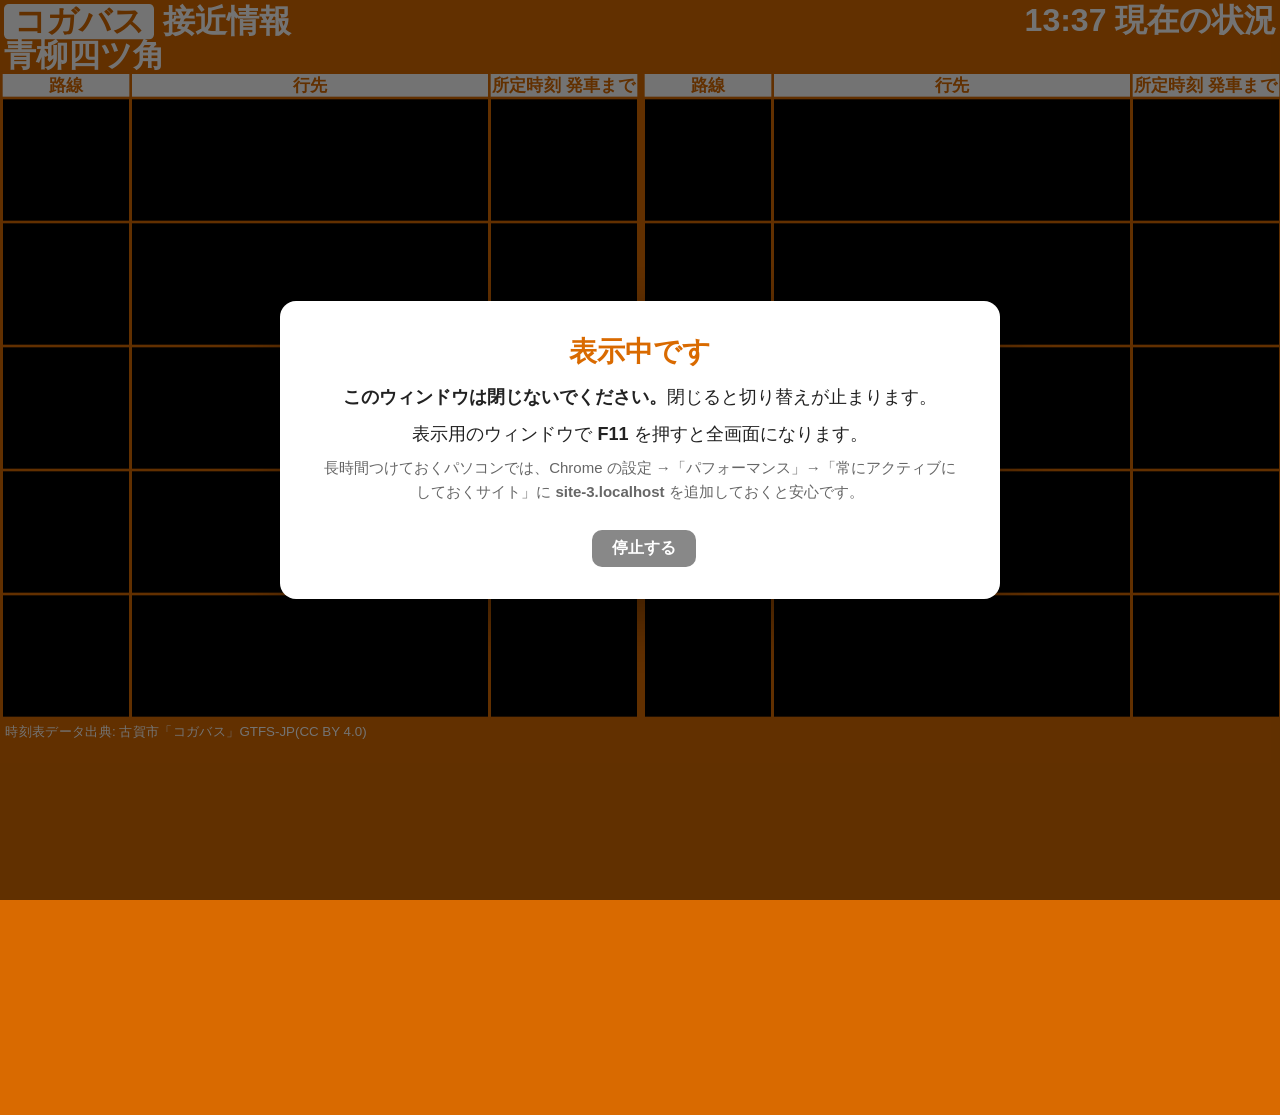
==== docs/aoyagi.html @ 418d5a63 "Initial commit" ====
<!doctype html>
<html lang="ja" translate="no">
<head>
<meta charset="utf-8">
<meta name="viewport" content="width=device-width, initial-scale=1">
<meta name="google" content="notranslate">
<title>青柳郵便局 発車案内</title>
<link rel="stylesheet" href="board.css">
</head>
<body class="notranslate">
<div id="board"></div>
<script>window.BOARD = {"kind": "koga", "data": "data/aoyagi.json", "stop": "青柳四ツ角", "template": 18, "nnr": "https://navi.nnr.co.jp/jikoku/device/busnavi?viewmode=0&cd=0328", "sec": 6};</script>
<script src="board.js"></script>
</body>
</html>
---- docs/board.css ----
/* コガバス発車標(GitHub Pages 版)の見た目。
   西鉄「バスナビジョン」のテンプレート(16: 縦長1列 / 18: 横長2列)と同じ並び・大きさで、
   自分たちの画面だとわかるよう色はオレンジにしている。 */
:root { --frame: #d96a00; --sub: #ffd54a; }
html, body { margin: 0; padding: 0; overflow: hidden; background: var(--frame); }

.nnr, .nnr table, .nnr th, .nnr td { font-family: Helvetica, Meiryo, "MS PGothic", sans-serif; }
.nnr { background: var(--frame); color: #fff; font-weight: bold; transform-origin: top left; }
.nnr .brand { display: inline-block; background: #fff; color: var(--frame); padding: 0 .3em; margin-right: .3em;
  border-radius: .15em; line-height: 1.1em; }
.nnr table { margin: 0; padding: 0; table-layout: fixed; font-weight: bold; border-collapse: collapse; }
.nnr th, .nnr td { margin: 0; padding: 0; }
.nnr .disp { border: 0; width: 100%; }
.nnr .header_title { background: var(--frame); color: #fff; vertical-align: bottom; text-align: left; }
.nnr .text_title { float: left; text-align: left; }
.nnr .text_time { text-align: right; }
.nnr .va_top { vertical-align: top; }
.nnr .list { border: 0; width: 100%; }
.nnr .list th { background: #fff; color: var(--frame); border: 4px solid var(--frame); vertical-align: middle;
  line-height: 1em; text-align: center; }
.nnr .list td { border: 4px solid var(--frame); vertical-align: middle; overflow: hidden; background: #000;
  text-align: left; color: #fff; }
.nnr .list td.bin, .nnr .list td.txtct { text-align: center; }
.nnr .now.long { white-space: nowrap; }
.nnr .bin { text-align: center; color: #fff; line-height: 1.05em; }
.nnr .yki { color: #fff; line-height: 1em; display: inline-block; overflow: hidden; white-space: nowrap; }
.nnr .kiy { color: var(--sub); line-height: 1em; display: inline-block; overflow: hidden; white-space: nowrap; }
.nnr .jkn { color: #fff; line-height: 1em; }
.nnr .now { color: var(--sub); line-height: 1em; }
.nnr .txtct { text-align: center; }
.nnr .credit { font-size: 20px; line-height: 1.4em; padding: 4px 8px; color: #fff; font-weight: normal; }
.nnr .left { margin-right: 3px; }
.nnr .right { margin-left: 3px; }
.nnr .empty { padding: 40px; font-size: 48px; text-align: center; }

/* テンプレート16(縦長) */
.nnr.t16 .header_title { font-size: 34px; height: 50px; line-height: 1em; }
.nnr.t16 .i_bin { width: 155px; font-size: 20px; }
.nnr.t16 .i_yk { font-size: 20px; }
.nnr.t16 .i_jkn { width: 255px; font-size: 20px; }
.nnr.t16 .bin { font-size: 30px; }
.nnr.t16 .yki { font-size: 50px; height: 1em; }
.nnr.t16 .kiy { font-size: 34px; height: 1em; }
.nnr.t16 .jkn { font-size: 60px; }
.nnr.t16 .now { font-size: 30px; }
.nnr.t16 .now.long { font-size: 26px; }
.nnr.t16 .gyo { height: 119px; }

/* テンプレート18(横長) */
.nnr.t18 .disp { width: 1920px; }
.nnr.t18 .header_title { font-size: 48px; height: 96px; line-height: 1em; padding: 6px 6px 0 6px; }
.nnr.t18 .list th { height: 34px; font-size: 26px; }
.nnr.t18 .i_bin { width: 190px; font-size: 26px; }
.nnr.t18 .i_yk { font-size: 26px; }
.nnr.t18 .i_jkn { width: 220px; font-size: 24px; }
.nnr.t18 .bin { font-size: 36px; }
.nnr.t18 .yki { font-size: 54px; }
.nnr.t18 .kiy { font-size: 30px; }
.nnr.t18 .jkn { font-size: 66px; }
.nnr.t18 .now { font-size: 40px; }
.nnr.t18 .now.long { font-size: 28px; }
.nnr.t18 .gyo { height: 182px; }

/* 米多比(乗り継ぎ案内) */
.nnr.yatabi .list th { height: 64px; font-size: 40px; width: 25%; }   /* 4つの列をすべて同じ幅に */
.nnr .op { display: inline-block; font-size: 30px; line-height: 1em; padding: 4px 8px; margin-right: 14px;
  vertical-align: middle; border: 3px solid #fff; color: #fff; }
.nnr .op.rapid { background: #e60012; border-color: #e60012; color: #fff; }   /* 快速は赤 */
.nnr .op.express { background: #fff; color: var(--frame); }
.nnr .jkn { vertical-align: middle; }
.nnr.yatabi tr.first .gyo { height: 300px; }            /* いちばん早いバスを大きく */
.nnr.yatabi tr.first .jkn { font-size: 100px; }
.nnr.yatabi tr.first .now, .nnr.yatabi tr.first .now.long { font-size: 48px; }
.nnr.yatabi tr.first .kiy { font-size: 40px; }
.nnr.yatabi tr.first .op { font-size: 42px; padding: 6px 12px; }
.nnr.yatabi tr.next .gyo { height: 175px; }
.nnr.yatabi tr.next .jkn { font-size: 52px; }
.nnr.yatabi tr.next .now, .nnr.yatabi tr.next .now.long { font-size: 28px; }
.nnr.yatabi tr.next .kiy { font-size: 26px; }
.nnr.yatabi tr.next .op { font-size: 24px; padding: 3px 6px; }
.nnr .msg { width: 100%; border: 0; margin-top: 6px; }
.nnr .msg th, .nnr .msg td { border: 2px solid #fff; color: #000; font-size: 42px; line-height: 1em;
  height: 62px; vertical-align: middle; }
.nnr .msg th { width: 200px; background: #FFFF99; text-align: right; padding-right: 8px; }
.nnr .msg td { background: #FFFF33; padding-left: 12px; text-align: left; }

/* 西鉄バスナビとの切り替え(案内パネル) */
#sw-panel { position: fixed; inset: 0; z-index: 99999; display: flex; align-items: center;
  justify-content: center; background: rgba(0,0,0,.55);
  font-family: Helvetica, Meiryo, "MS PGothic", sans-serif; }
#sw-panel .box { background: #fff; color: #222; border-radius: 16px; padding: 32px 40px;
  max-width: 640px; text-align: center; box-shadow: 0 20px 60px rgba(0,0,0,.4); }
#sw-panel h2 { margin: 0 0 12px; font-size: 28px; color: #d96a00; }
#sw-panel p { margin: 8px 0; font-size: 18px; line-height: 1.6; }
#sw-panel button { margin-top: 18px; font-size: 24px; font-weight: bold; padding: 14px 36px;
  border: 0; border-radius: 10px; background: #d96a00; color: #fff; cursor: pointer; }
#sw-panel button.sub { background: #888; font-size: 16px; padding: 8px 20px; margin-left: 8px; }
#sw-panel.hidden { display: none; }
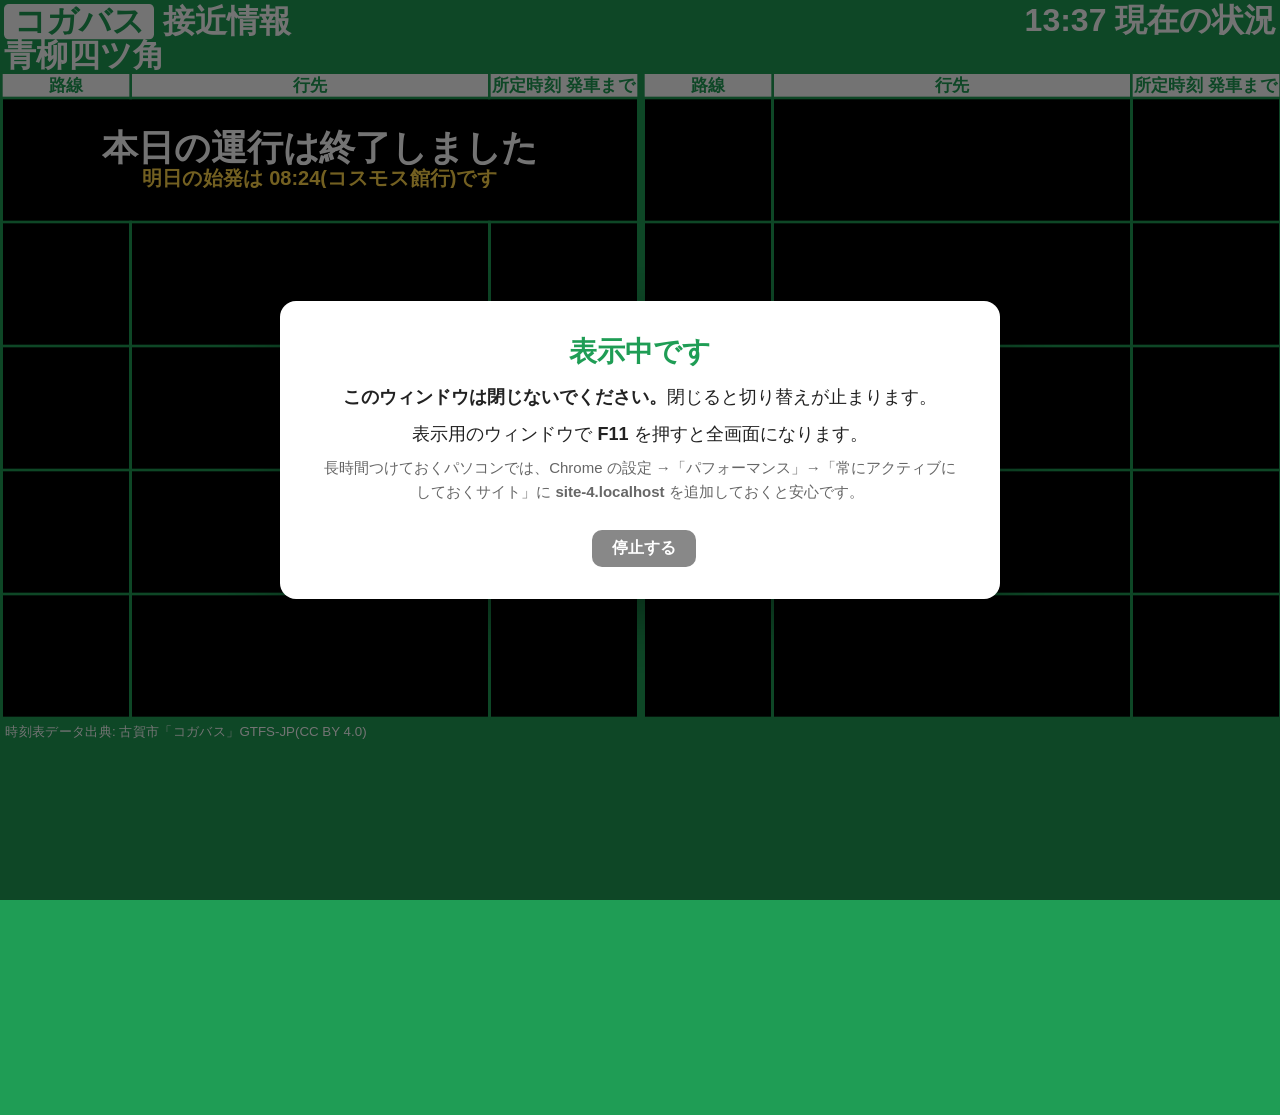
==== commit d2f531ed: "11/18ver3.0" ====
--- a/docs/aoyagi.html
+++ b/docs/aoyagi.html
@@ -9,7 +9,7 @@
 </head>
 <body class="notranslate">
 <div id="board"></div>
-<script>window.BOARD = {"kind": "koga", "data": "data/aoyagi.json", "stop": "青柳四ツ角", "template": 18, "nnr": "https://navi.nnr.co.jp/jikoku/device/busnavi?viewmode=0&cd=0328", "sec": 6};</script>
+<script>window.BOARD = {"kind": "koga", "data": "data/aoyagi.json", "stop": "青柳四ツ角", "area": "青柳", "template": 18, "nnr": "https://navi.nnr.co.jp/jikoku/device/busnavi?viewmode=0&cd=0328", "sec": 6};</script>
 <script src="board.js"></script>
 </body>
 </html>
--- a/docs/board.css
+++ b/docs/board.css
@@ -1,7 +1,7 @@
 /* コガバス発車標(GitHub Pages 版)の見た目。
    西鉄「バスナビジョン」のテンプレート(16: 縦長1列 / 18: 横長2列)と同じ並び・大きさで、
-   自分たちの画面だとわかるよう色はオレンジにしている。 */
-:root { --frame: #d96a00; --sub: #ffd54a; }
+   自分たちの画面だとわかるよう色は緑にしている(色を変えるときは --frame を書き換える)。 */
+:root { --frame: #1f9d55; --sub: #ffd54a; }
 html, body { margin: 0; padding: 0; overflow: hidden; background: var(--frame); }
 
 .nnr, .nnr table, .nnr th, .nnr td { font-family: Helvetica, Meiryo, "MS PGothic", sans-serif; }
@@ -78,11 +78,17 @@
 .nnr.yatabi tr.next .now, .nnr.yatabi tr.next .now.long { font-size: 28px; }
 .nnr.yatabi tr.next .kiy { font-size: 26px; }
 .nnr.yatabi tr.next .op { font-size: 24px; padding: 3px 6px; }
+/* お知らせ(西鉄の画面のお知らせ欄と同じ黄色) */
 .nnr .msg { width: 100%; border: 0; margin-top: 6px; }
-.nnr .msg th, .nnr .msg td { border: 2px solid #fff; color: #000; font-size: 42px; line-height: 1em;
+.nnr .msg th, .nnr .msg td { border: 2px solid #fff; color: #000; font-size: 42px; line-height: 1.2em;
   height: 62px; vertical-align: middle; }
 .nnr .msg th { width: 200px; background: #FFFF99; text-align: right; padding-right: 8px; }
-.nnr .msg td { background: #FFFF33; padding-left: 12px; text-align: left; }
+.nnr .msg td { background: #FFFF33; padding: 4px 12px; text-align: left; }
+.nnr.t16 .msg th, .nnr.t16 .msg td { font-size: 32px; height: 52px; }
+.nnr.t16 .msg th { width: 160px; }
+
+/* その日のバスが終わったときの案内 */
+.nnr tr.endmsg .kiy { height: auto; white-space: normal; }
 
 /* 西鉄バスナビとの切り替え(案内パネル) */
 #sw-panel { position: fixed; inset: 0; z-index: 99999; display: flex; align-items: center;
@@ -90,9 +96,9 @@
   font-family: Helvetica, Meiryo, "MS PGothic", sans-serif; }
 #sw-panel .box { background: #fff; color: #222; border-radius: 16px; padding: 32px 40px;
   max-width: 640px; text-align: center; box-shadow: 0 20px 60px rgba(0,0,0,.4); }
-#sw-panel h2 { margin: 0 0 12px; font-size: 28px; color: #d96a00; }
+#sw-panel h2 { margin: 0 0 12px; font-size: 28px; color: var(--frame); }
 #sw-panel p { margin: 8px 0; font-size: 18px; line-height: 1.6; }
 #sw-panel button { margin-top: 18px; font-size: 24px; font-weight: bold; padding: 14px 36px;
-  border: 0; border-radius: 10px; background: #d96a00; color: #fff; cursor: pointer; }
+  border: 0; border-radius: 10px; background: var(--frame); color: #fff; cursor: pointer; }
 #sw-panel button.sub { background: #888; font-size: 16px; padding: 8px 20px; margin-left: 8px; }
 #sw-panel.hidden { display: none; }
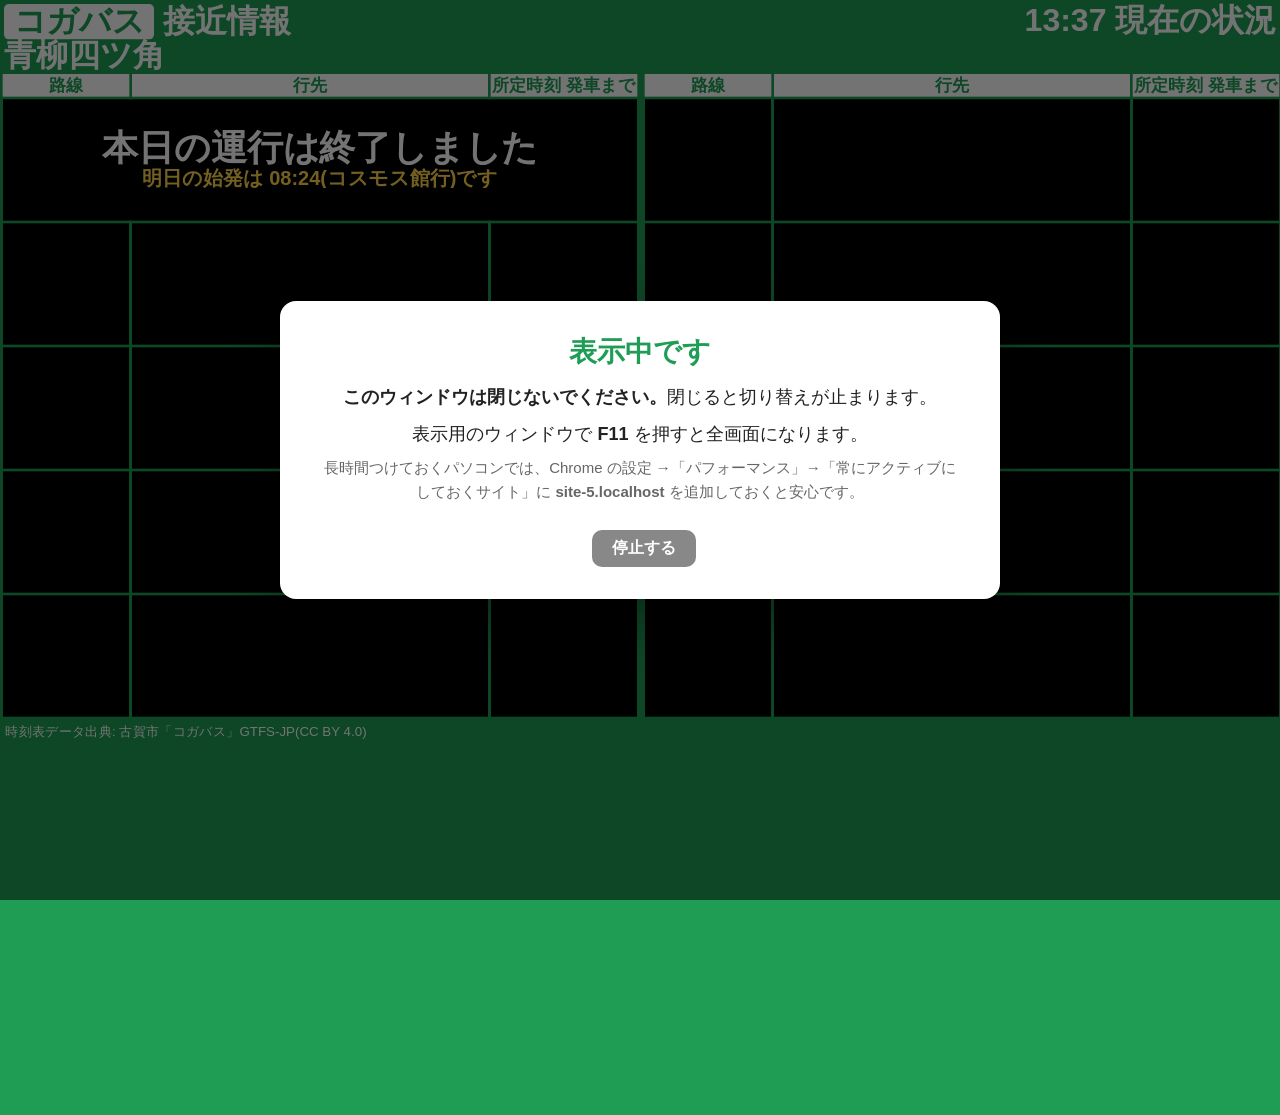
==== commit 7d027d0d: "aa" ====
--- a/docs/aoyagi.html
+++ b/docs/aoyagi.html
@@ -9,7 +9,7 @@
 </head>
 <body class="notranslate">
 <div id="board"></div>
-<script>window.BOARD = {"kind": "koga", "data": "data/aoyagi.json", "stop": "青柳四ツ角", "area": "青柳", "template": 18, "nnr": "https://navi.nnr.co.jp/jikoku/device/busnavi?viewmode=0&cd=0328", "sec": 6};</script>
+<script>window.BOARD = {"kind": "koga", "data": "data/aoyagi.json", "stop": "青柳四ツ角", "area": "青柳", "noticesCsv": "https://docs.google.com/spreadsheets/d/e/2PACX-1vQItsOSTgP1brgABVPuwHZQjiBy3YMOAloMcljw5fCzxisfY6kk-g_VTPPZiaW2iY1N16POiwYuyjcn/pub?gid=0&single=true&output=csv", "template": 18, "nnr": "https://navi.nnr.co.jp/jikoku/device/busnavi?viewmode=0&cd=0328", "sec": 6};</script>
 <script src="board.js"></script>
 </body>
 </html>
